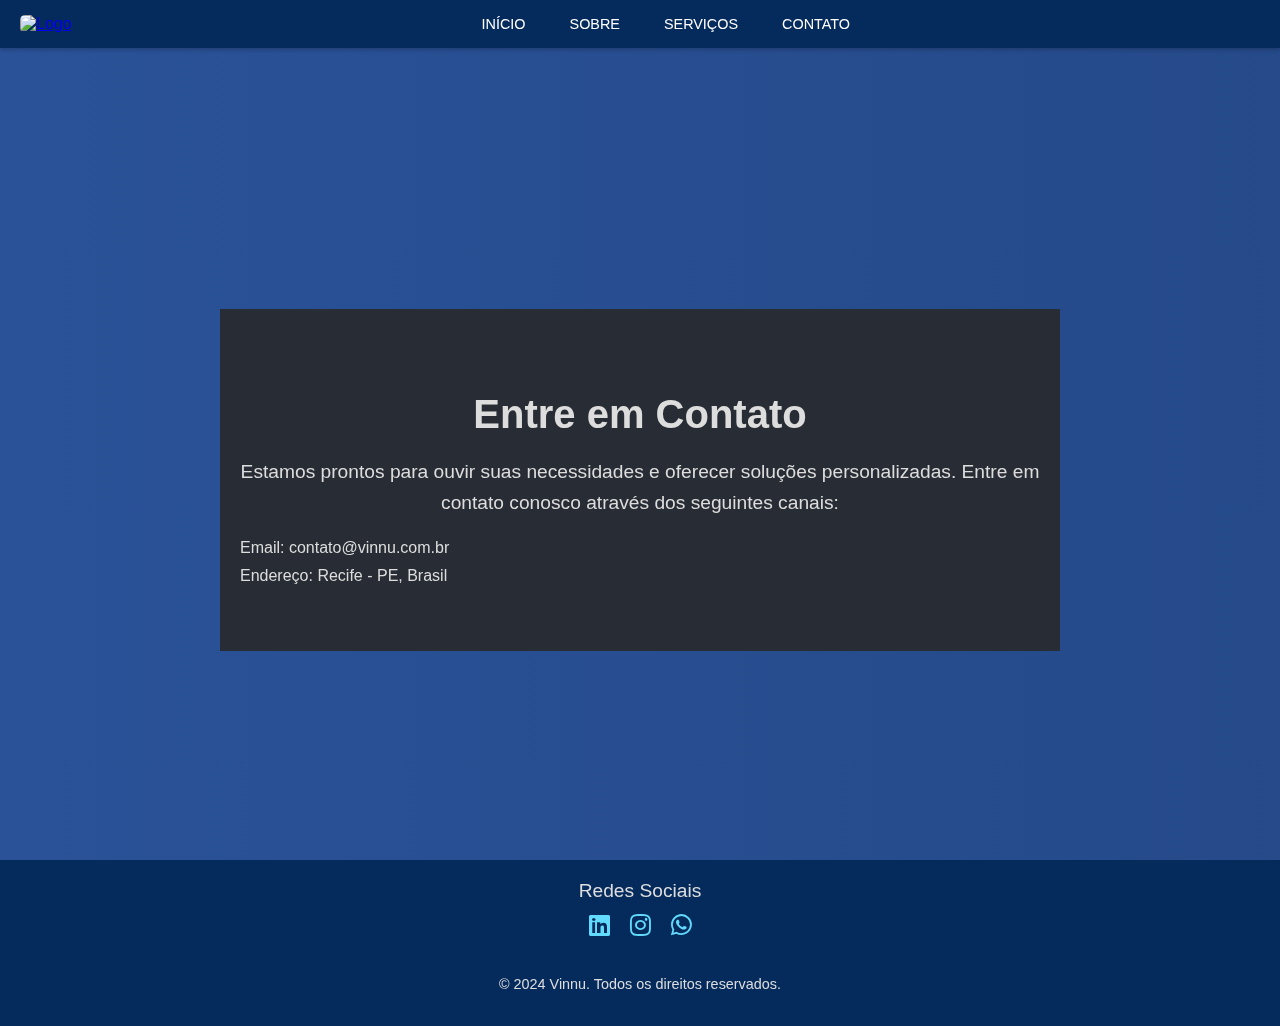
==== contato.html @ 96c737f8 "aplicando responsividade." ====
<!DOCTYPE html>
<html lang="pt-br">
<head>
    <meta charset="UTF-8">
    <meta name="viewport" content="width=device-width, initial-scale=1.0">
    <title>Vinnu - Contato</title>
    <link rel="stylesheet" href="styles.css">
    <link rel="stylesheet" href="https://cdnjs.cloudflare.com/ajax/libs/font-awesome/6.0.0-beta3/css/all.min.css">
</head>
<body>
    <div class="background-effect"></div> <!-- Efeito de fundo -->
    <header>
        <nav>
            <div class="home-icon">
                <a href="index.html"><img src="vinnu.png" alt="Logo" class="header-logo"></a>
            </div>
            <div class="menu-toggle" id="mobile-menu">
                <span></span>
                <span></span>
                <span></span>
            </div>
            <ul>
                <li><a href="index.html">INÍCIO</a></li>
                <li><a href="sobre.html">SOBRE</a></li>
                <li><a href="servicos.html">SERVIÇOS</a></li>
                <li><a href="contato.html" class="current-menu-item">CONTATO</a></li>
            </ul>
        </nav>
    </header>
    <main class="page-content">
        <section class="contato-content">
            <div class="content-section">
                <h2>Entre em Contato</h2>
                <p>Estamos prontos para ouvir suas necessidades e oferecer soluções personalizadas. Entre em contato conosco através dos seguintes canais:</p>
                <ul>
                    <li>Email: contato@vinnu.com.br</li>
                    <li>Endereço: Recife - PE, Brasil</li>
                </ul>                
            </div>
        </section>
    </main>
    <footer>
        <div class="footer-wrapper">
            <p class="social-text">Redes Sociais</p>
            <ul class="social-links">
                <li><a href="https://www.linkedin.com" target="_blank"><i class="fab fa-linkedin"></i></a></li>
                <li><a href="https://www.instagram.com/vinnutecnologia/" target="_blank"><i class="fab fa-instagram"></i></a></li>
                <li><a href="https://www.whatsapp.com" target="_blank"><i class="fab fa-whatsapp"></i></a></li>
            </ul>
        </div>
        <div class="credits">
            <p>&copy; 2024 Vinnu. Todos os direitos reservados.</p>
        </div>
    </footer>
    <script src="scripts.js"></script>
</body>
</html>
---- styles.css ----
/* Estilos globais */
body {
    font-family: 'Roboto', sans-serif;
    margin: 0;
    padding: 0;
    background: #052B5D;
    color: #ddd;
    overflow-x: hidden;
}

/* Efeitos de fundo */
.background-effect {
    position: fixed;
    width: 100%;
    height: 100%;
    top: 0;
    left: 0;
    z-index: -1;
    background: linear-gradient(270deg, #1e3c72, #2a5298, #1e3c72, #2a5298);
    background-size: 800% 800%;
    animation: gradientAnimation 10s ease infinite;
}

@keyframes gradientAnimation {
    0% {
        background-position: 0% 50%;
    }
    50% {
        background-position: 100% 50%;
    }
    100% {
        background-position: 0% 50%;
    }
}

/* Cabeçalho e navegação */
header {
    background-color: #052B5D;
    padding: 15px 0;
    box-shadow: 0 2px 4px rgba(0, 0, 0, 0.2);
    position: fixed;
    width: 100%;
    top: 0;
    z-index: 1000;
}

header nav {
    display: flex;
    justify-content: space-between;
    align-items: center;
    padding: 0 20px;
}

.header-logo {
    height: 45px;
    width: auto;
    border-radius: 5px;
    transition: box-shadow 0.3s ease, transform 0.3s ease;
}

.header-logo:hover {
    transform: scale(1.1);
    box-shadow: 0 4px 8px rgba(0, 0, 0, 0.3);
}

nav ul {
    list-style: none;
    padding: 0;
    display: flex;
    gap: 20px;
    margin: 0;
    align-items: center;
    justify-content: center; /* Centraliza o menu */
    flex-grow: 1; /* Faz com que o menu ocupe o espaço disponível */
}

nav ul li {
    margin: 0;
}

nav ul li a {
    color: #fff;
    text-decoration: none;
    font-weight: 500;
    padding: 8px 12px;
    transition: color 0.3s ease, background-color 0.3s ease;
    border-radius: 5px;
    position: relative;
    font-size: 0.9rem;
}

nav ul li a:hover {
    color: #61dafb;
    background-color: rgba(97, 218, 251, 0.1);
}

nav ul li a::after {
    content: '';
    position: absolute;
    width: 0;
    height: 2px;
    display: block;
    background: #61dafb;
    transition: width 0.3s;
    left: 50%;
    transform: translateX(-50%);
    bottom: -5px;
}

nav ul li.current-menu-item a::after,
nav ul li a:hover::after {
    width: calc(100% - 24px);
}

/* Menu hamburguer */
.menu-toggle {
    display: none;
    flex-direction: column;
    cursor: pointer;
}

.menu-toggle span {
    background: #fff;
    border-radius: 2px;
    height: 3px;
    margin: 4px;
    width: 25px;
    transition: transform 0.3s, opacity 0.3s;
}

/* Hero */
.hero {
    position: relative;
    display: flex;
    justify-content: center;
    align-items: center;
    height: 90vh;
    overflow: hidden;
}

.hero-image {
    position: absolute;
    top: 0;
    left: 0;
    width: 100%;
    height: 100%;
    object-fit: cover;
    opacity: 0;
    transition: opacity 1s ease;
}

.hero-image.active {
    opacity: 0.5;
}

.hero-content {
    position: relative;
    z-index: 1;
    text-align: center;
    color: #fff;
    padding: 0 20px;
}

.hero h1 {
    font-size: 3rem;
    margin: 0;
    line-height: 1.2;
}

.hero p {
    font-size: 1.5rem;
    margin: 10px 0;
    line-height: 1.6;
}

.cta-button {
    background-color: #fff;
    color: #282c34;
    padding: 10px 20px;
    text-decoration: none;
    border-radius: 5px;
    transition: background-color 0.3s ease;
    display: inline-block;
    margin-top: 20px;
}

.cta-button:hover {
    background-color: #61dafb;
}

/* Rodapé */
footer {
    background-color: #052B5D;
    color: #ddd;
    text-align: center;
    padding: 20px 0;
}

.footer-wrapper {
    display: flex;
    flex-direction: column;
    align-items: center;
}

.social-text {
    margin: 0;
    font-size: 1.2rem;
}

.social-links {
    list-style: none;
    padding: 0;
    display: flex;
    gap: 20px;
    margin-top: 10px;
}

.social-links li a {
    color: #61dafb;
    font-size: 1.5rem;
    transition: color 0.3s ease;
}

.social-links li a:hover {
    color: #fff;
}

.credits {
    margin-top: 20px;
    font-size: 0.9rem;
}

/* Estilos específicos para páginas de conteúdo */
.page-content {
    margin-top: 100px;
    padding: 20px;
    min-height: calc(100vh - 180px);
    display: flex;
    justify-content: center;
    align-items: center;
}

.content-section {
    max-width: 800px;
    text-align: center;
    margin: auto;
}

.content-section h2 {
    font-size: 2.5rem;
    margin-bottom: 20px;
}

.content-section p {
    font-size: 1.2rem;
    line-height: 1.6;
}

.content-section ul {
    list-style: none;
    padding: 0;
    text-align: left;
    margin-top: 20px;
}

.content-section ul li {
    margin-bottom: 10px;
}

/* Estilos específicos para a página SOBRE */
.sobre-content {
    background-color: #282c34;
    color: #ddd;
    padding: 50px 20px;
}

.sobre-content h2 {
    font-size: 2.5rem;
    margin-bottom: 20px;
}

.sobre-content p {
    font-size: 1.2rem;
    line-height: 1.6;
}

/* Estilos específicos para a página SERVIÇOS */
.servicos-content {
    background-color: #282c34;
    color: #ddd;
    padding: 50px 20px;
}

.servicos-content h2 {
    font-size: 2.5rem;
    margin-bottom: 20px;
}

.servicos-content p {
    font-size: 1.2rem;
    line-height: 1.6;
}

/* Estilos específicos para a página CONTATO */
.contato-content {
    background-color: #282c34;
    color: #ddd;
    padding: 50px 20px;
}

.contato-content h2 {
    font-size: 2.5rem;
    margin-bottom: 20px;
}

.contato-content p {
    font-size: 1.2rem;
    line-height: 1.6;
}

/* Media Query para telas menores */
@media screen and (max-width: 768px) {
    .menu-toggle {
        display: flex;
    }

    nav ul {
        display: none;
        flex-direction: column;
        width: 100%;
        text-align: center;
    }

    nav ul.active {
        display: flex;
    }

    nav ul li {
        margin: 10px 0;
    }

    header nav ul li.home-icon {
        position: absolute;
        left: 5px;
    }

    header nav ul li.home-icon img.logo {
        height: 30px;
    }
}
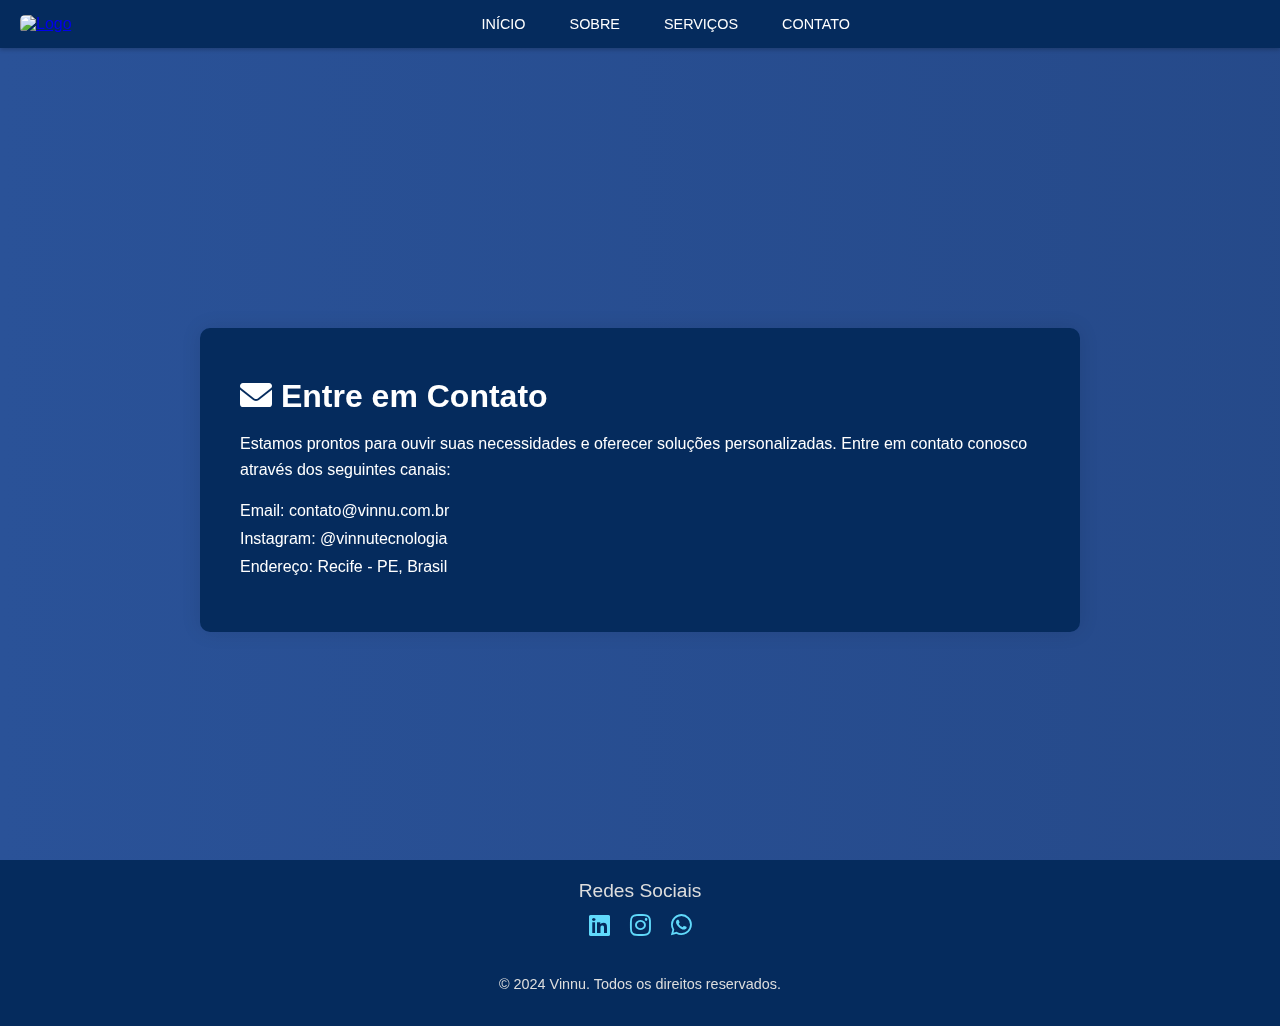
==== commit 293c8e89: "melhorias no estilo." ====
--- a/contato.html
+++ b/contato.html
@@ -5,6 +5,8 @@
     <meta name="viewport" content="width=device-width, initial-scale=1.0">
     <title>Vinnu - Contato</title>
     <link rel="stylesheet" href="styles.css">
+    <link rel="shortcut icon" href="icone.ico" type="image/x-icon">
+    <link rel="icon" href="icone.ico" type="image/x-icon">
     <link rel="stylesheet" href="https://cdnjs.cloudflare.com/ajax/libs/font-awesome/6.0.0-beta3/css/all.min.css">
 </head>
 <body>
@@ -30,10 +32,11 @@
     <main class="page-content">
         <section class="contato-content">
             <div class="content-section">
-                <h2>Entre em Contato</h2>
+                <h3><i class="fas fa-envelope"></i> Entre em Contato</h3>
                 <p>Estamos prontos para ouvir suas necessidades e oferecer soluções personalizadas. Entre em contato conosco através dos seguintes canais:</p>
                 <ul>
                     <li>Email: contato@vinnu.com.br</li>
+					<li>Instagram: @vinnutecnologia</li>					
                     <li>Endereço: Recife - PE, Brasil</li>
                 </ul>                
             </div>
--- a/styles.css
+++ b/styles.css
@@ -269,82 +269,75 @@
 
 /* Estilos específicos para a página SOBRE */
 .sobre-content {
-    background-color: #282c34;
-    color: #ddd;
-    padding: 50px 20px;
-}
-
-.sobre-content h2 {
-    font-size: 2.5rem;
-    margin-bottom: 20px;
+    background-color: #052B5D;
+    color: #fff;
+    padding: 40px; /* Reduzindo o padding para ajustar o espaçamento */
+    text-align: center;
+    border-radius: 10px;
+    box-shadow: 0 0 20px rgba(0, 0, 0, 0.1);
+}
+
+.sobre-content h3 {
+    font-size: 2rem;
+    margin-bottom: 10px;
+	margin-top: 10px;
+    color: #fff; /* Cor personalizada para o título */
+	text-align: left;
 }
 
 .sobre-content p {
-    font-size: 1.2rem;
-    line-height: 1.6;
+    font-size: 1rem;
+    line-height: 1.6;
+    margin-bottom: 5px; /* Reduzindo a margem inferior */
+	text-align: left;
 }
 
 /* Estilos específicos para a página SERVIÇOS */
 .servicos-content {
-    background-color: #282c34;
-    color: #ddd;
-    padding: 50px 20px;
-}
-
-.servicos-content h2 {
-    font-size: 2.5rem;
-    margin-bottom: 20px;
+    background-color: #052B5D;
+    color: #fff;
+    padding: 40px; /* Reduzindo o padding para ajustar o espaçamento */
+    text-align: center;
+    border-radius: 10px;
+    box-shadow: 0 0 20px rgba(0, 0, 0, 0.1);
+}
+
+.servicos-content h3 {
+    font-size: 2rem;
+    margin-bottom: 10px;
+	margin-top: 10px;
+    color: #fff; /* Cor personalizada para o título */
+	text-align: left;
 }
 
 .servicos-content p {
-    font-size: 1.2rem;
-    line-height: 1.6;
-}
-
-/* Estilos específicos para a página CONTATO */
+    font-size: 1rem;
+    line-height: 1.6;
+    margin-bottom: 5px; /* Reduzindo a margem inferior */
+	text-align: left;
+}
+
+/* Estilos específicos para a página CONTATOS */
 .contato-content {
-    background-color: #282c34;
-    color: #ddd;
-    padding: 50px 20px;
-}
-
-.contato-content h2 {
-    font-size: 2.5rem;
-    margin-bottom: 20px;
+    background-color: #052B5D;
+    color: #fff;
+    padding: 40px; /* Reduzindo o padding para ajustar o espaçamento */
+    text-align: center;
+    border-radius: 10px;
+    box-shadow: 0 0 20px rgba(0, 0, 0, 0.1);
+}
+
+.contato-content h3 {
+    font-size: 2rem;
+    margin-bottom: 10px;
+	margin-top: 10px;
+    color: #fff; /* Cor personalizada para o título */
+	text-align: left;
 }
 
 .contato-content p {
-    font-size: 1.2rem;
-    line-height: 1.6;
-}
-
-/* Media Query para telas menores */
-@media screen and (max-width: 768px) {
-    .menu-toggle {
-        display: flex;
-    }
-
-    nav ul {
-        display: none;
-        flex-direction: column;
-        width: 100%;
-        text-align: center;
-    }
-
-    nav ul.active {
-        display: flex;
-    }
-
-    nav ul li {
-        margin: 10px 0;
-    }
-
-    header nav ul li.home-icon {
-        position: absolute;
-        left: 5px;
-    }
-
-    header nav ul li.home-icon img.logo {
-        height: 30px;
-    }
-}
+    font-size: 1rem;
+    line-height: 1.6;
+    margin-bottom: 5px; /* Reduzindo a margem inferior */
+	text-align: left;
+}